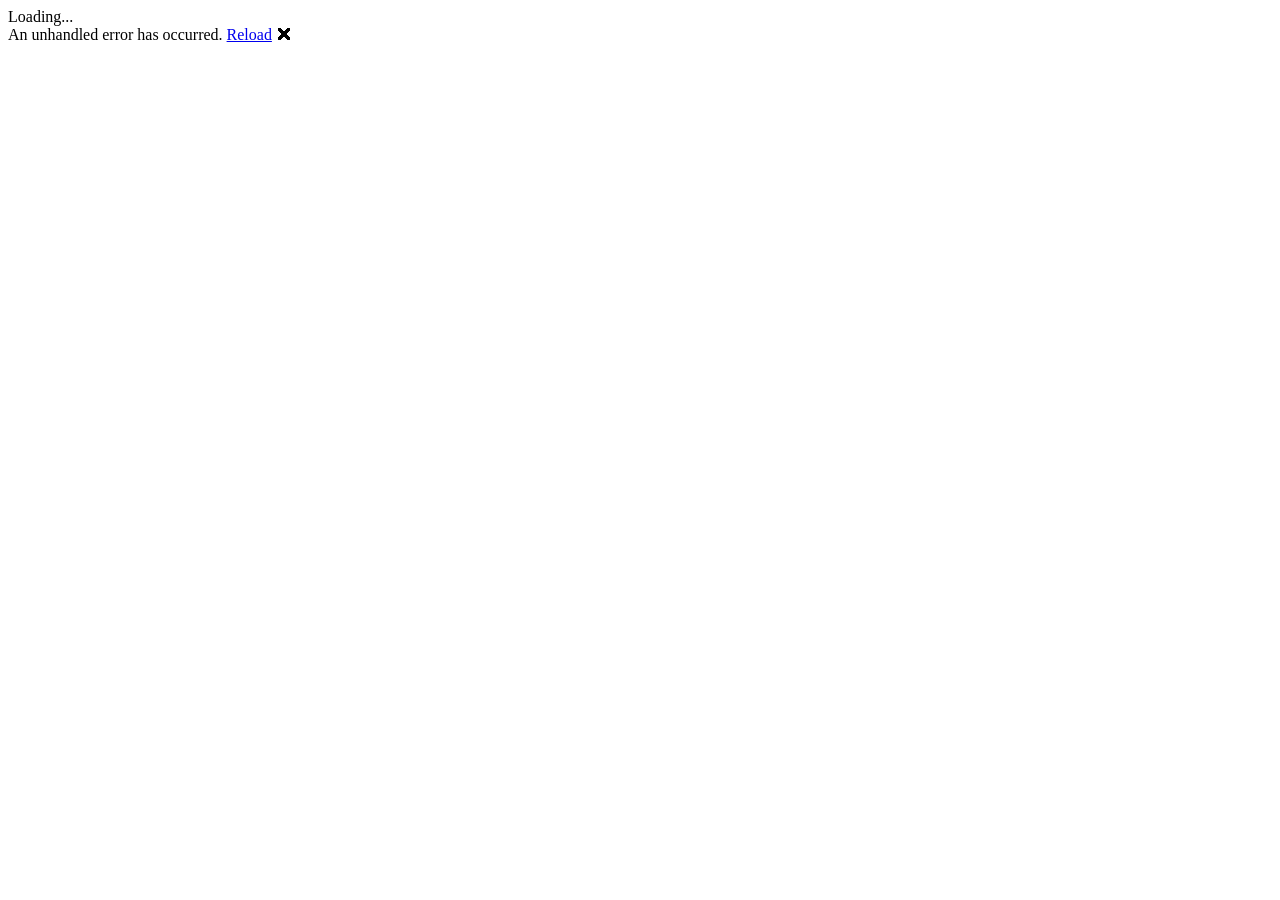
==== Gasta.Maui/wwwroot/index.html @ 03f83c3b "feat: add Gasta.Maui project" ====
<!DOCTYPE html>
<html lang="en">
<head>
    <meta charset="utf-8" />
    <meta name="viewport" content="width=device-width, initial-scale=1.0, maximum-scale=1.0, user-scalable=no, viewport-fit=cover" />
    <title>Gasta.Maui</title>
    <base href="/" />
    <link rel="stylesheet" href="app.css" />
    <link rel="stylesheet" href="Gasta.Maui.styles.css" />
    <link rel="icon" href="data:,">
</head>

<body>

    <div class="status-bar-safe-area"></div>

    <div id="app">Loading...</div>

    <div id="blazor-error-ui" data-nosnippet>
        An unhandled error has occurred.
        <a href="." class="reload">Reload</a>
        <span class="dismiss">🗙</span>
    </div>

    <script src="_framework/blazor.webview.js" autostart="false"></script>

</body>

</html>
---- Gasta.Maui/wwwroot/app.css ----
h1:focus {
    outline: none;
}

.valid.modified:not([type=checkbox]) {
    outline: 1px solid #26b050;
}

.invalid {
    outline: 1px solid #e50000;
}

.validation-message {
    color: #e50000;
}

#blazor-error-ui {
    color-scheme: light only;
    background: lightyellow;
    bottom: 0;
    box-shadow: 0 -1px 2px rgba(0, 0, 0, 0.2);
    box-sizing: border-box;
    display: none;
    left: 0;
    padding: 0.6rem 1.25rem 0.7rem 1.25rem;
    position: fixed;
    width: 100%;
    z-index: 1000;
}

    #blazor-error-ui .dismiss {
        cursor: pointer;
        position: absolute;
        right: 0.75rem;
        top: 0.5rem;
    }

.blazor-error-boundary {
    background: url([data-uri]) no-repeat 1rem/1.8rem, #b32121;
    padding: 1rem 1rem 1rem 3.7rem;
    color: white;
}

    .blazor-error-boundary::after {
        content: "An error has occurred."
    }

.darker-border-checkbox.form-check-input {
    border-color: #929292;
}

.form-floating > .form-control-plaintext::placeholder, .form-floating > .form-control::placeholder {
    color: var(--bs-secondary-color);
    text-align: end;
}

.form-floating > .form-control-plaintext:focus::placeholder, .form-floating > .form-control:focus::placeholder {
    text-align: start;
}

.status-bar-safe-area {
    display: none;
}

@supports (-webkit-touch-callout: none) {
    .status-bar-safe-area {
        display: flex;
        position: sticky;
        top: 0;
        height: env(safe-area-inset-top);
        background-color: #f7f7f7;
        width: 100%;
        z-index: 1;
    }

    .flex-column, .navbar-brand {
        padding-left: env(safe-area-inset-left);
    }
}
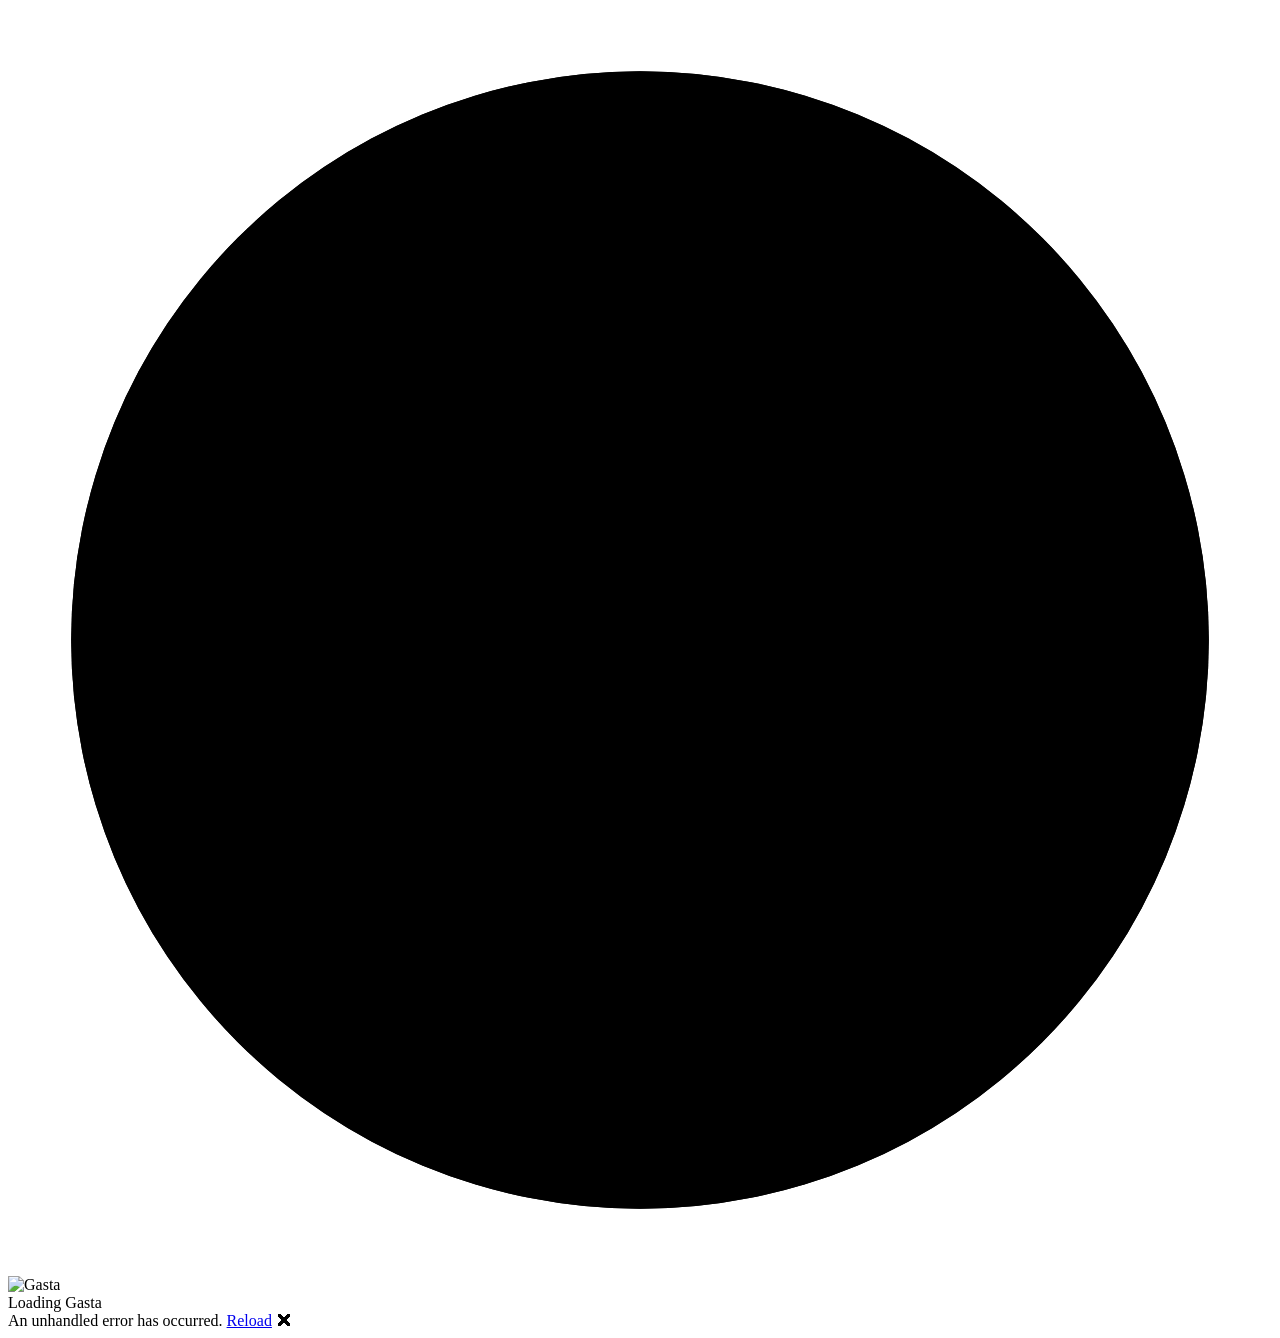
==== commit 9339216c: "feature: fix maui app." ====
--- a/Gasta.Maui/wwwroot/index.html
+++ b/Gasta.Maui/wwwroot/index.html
@@ -3,18 +3,63 @@
 <head>
     <meta charset="utf-8" />
     <meta name="viewport" content="width=device-width, initial-scale=1.0, maximum-scale=1.0, user-scalable=no, viewport-fit=cover" />
-    <title>Gasta.Maui</title>
+    <title>Gasta</title>
     <base href="/" />
-    <link rel="stylesheet" href="app.css" />
+
+    <!-- Apply the saved theme before the page renders (same key as ThemeService) -->
+    <script>
+        (function () {
+            try {
+                var saved = localStorage.getItem('gasta-theme');
+                document.documentElement.setAttribute('data-theme', saved === 'Dark' ? 'dark' : 'light');
+            } catch (e) { /* ignore */ }
+        })();
+    </script>
+
+    <!-- Shared project CSS: keep the ?v= numbers equal to the web host's index.html -->
+    <link rel="stylesheet" href="_content/Gasta.Shared/css/theme.css?v=4" />
+    <link rel="stylesheet" href="_content/Gasta.Shared/css/app.css?v=3" />
     <link rel="stylesheet" href="Gasta.Maui.styles.css" />
-    <link rel="icon" href="data:,">
+    <link rel="icon" href="data:," />
+    <style>
+        /* The PWA's ring is driven by Blazor WASM's download progress. Blazor Hybrid has none,
+           so the same ring spins as an indeterminate loader instead of sitting at 0%. */
+        .loading-screen.hybrid {
+            --blazor-load-percentage: 28%;
+            --blazor-load-percentage-text: "";
+        }
+
+            .loading-screen.hybrid .loading-ring-bar {
+                transform-origin: 60px 60px;
+                animation: gasta-spin 1.1s linear infinite;
+            }
+
+        @keyframes gasta-spin {
+            to {
+                transform: rotate(360deg);
+            }
+        }
+    </style>
 </head>
 
 <body>
-
-    <div class="status-bar-safe-area"></div>
-
-    <div id="app">Loading...</div>
+    <div id="app">
+        <div class="loading-screen hybrid">
+            <div class="loading-ring-wrap">
+                <svg class="loading-ring" viewBox="0 0 120 120">
+                    <circle class="loading-ring-track" cx="60" cy="60" r="54" />
+                    <circle class="loading-ring-bar" cx="60" cy="60" r="54" />
+                </svg>
+                <div class="loading-video-wrap">
+                    <div class="loading-video-crop">
+                        <img class="loading-video" src="_content/Gasta.Shared/images/gasta-icon-square.gif" alt="Gasta" />
+                    </div>
+                </div>
+            </div>
+            <div class="loading-percentage"></div>
+            <div class="loading-text">Loading Gasta<span class="loading-dots"><span></span><span></span><span></span></span></div>
+        </div>
+    </div>
 
     <div id="blazor-error-ui" data-nosnippet>
         An unhandled error has occurred.
@@ -22,8 +67,13 @@
         <span class="dismiss">🗙</span>
     </div>
 
+    <!-- Shared project JavaScript (export.js is web-only, not needed here) -->
+    <script src="_content/Gasta.Shared/js/theme.js"></script>
+    <script src="_content/Gasta.Shared/js/pointer.js"></script>
+    <script src="_content/Gasta.Shared/js/settingsHeader.js"></script>
+    <script src="_content/Gasta.Shared/js/accentColor.js"></script>
+
+    <script src="chrome.js"></script>
     <script src="_framework/blazor.webview.js" autostart="false"></script>
-
 </body>
-
-</html>+</html>
